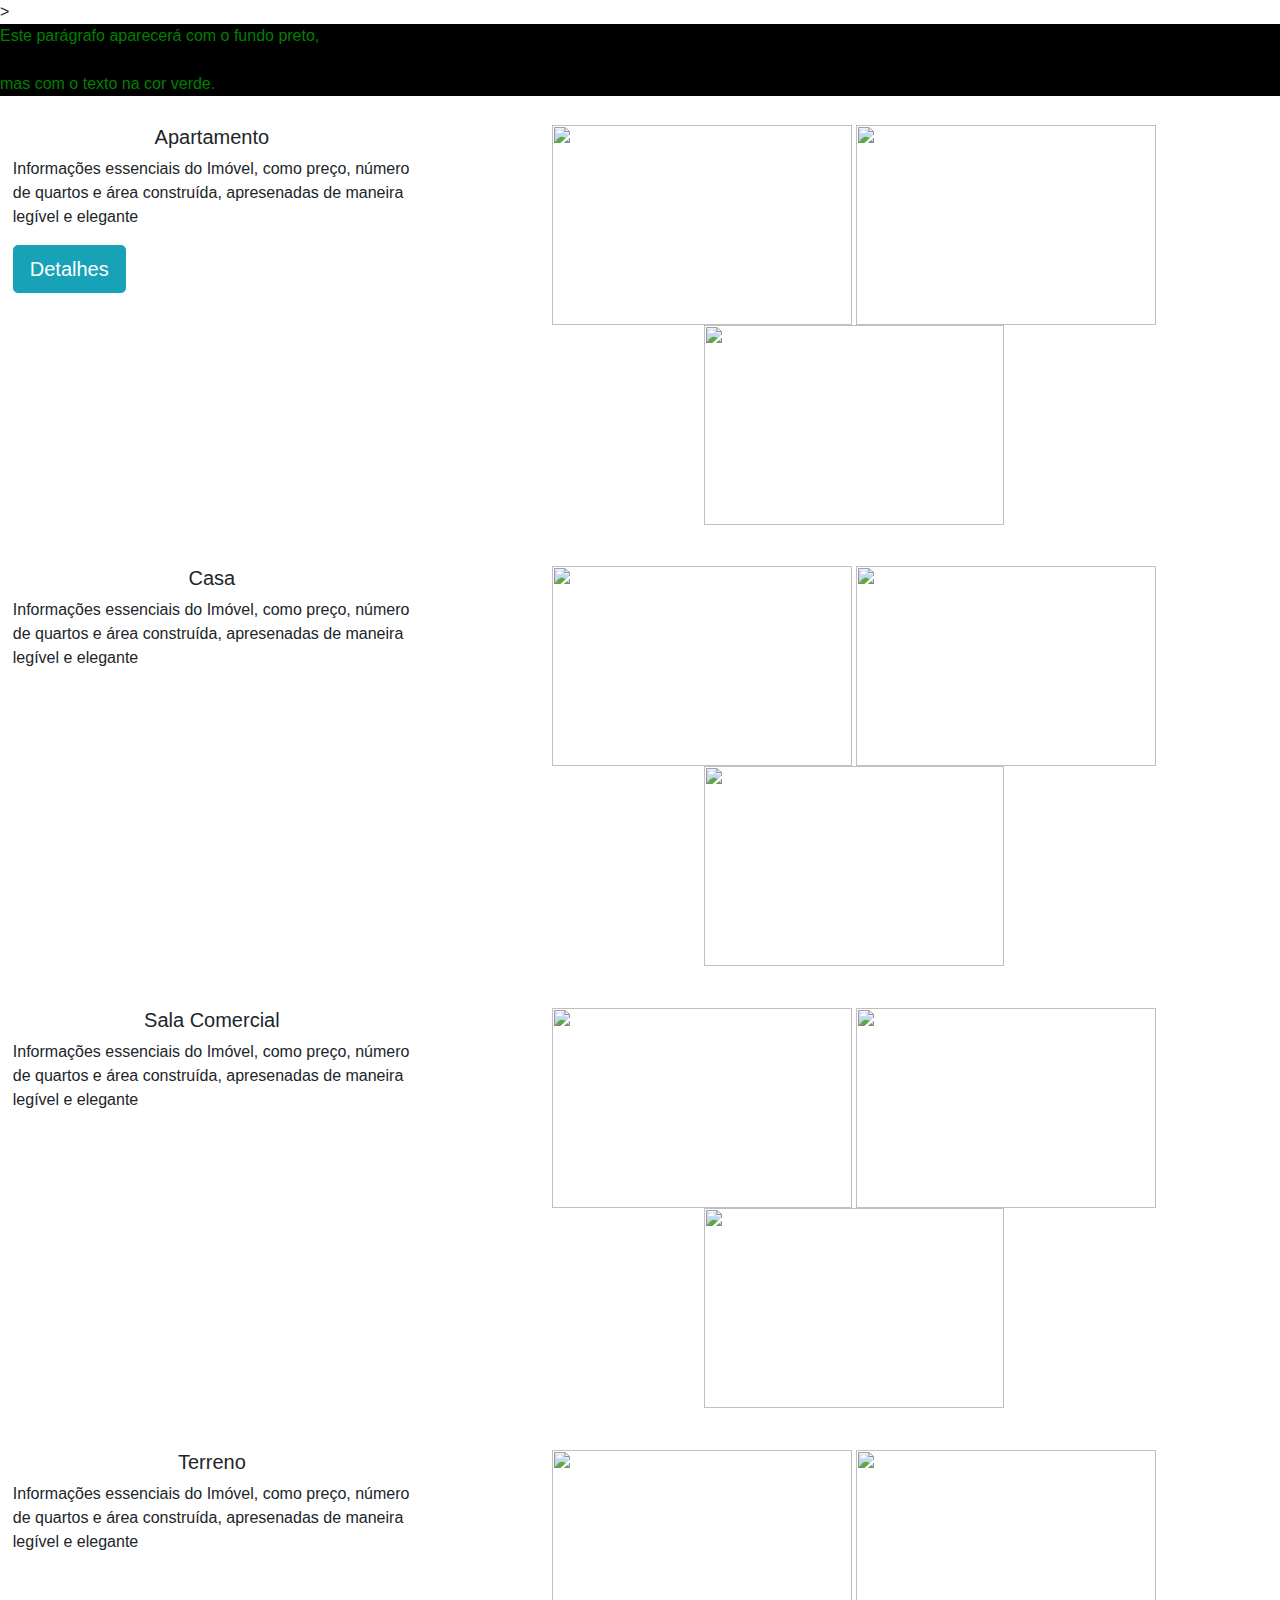
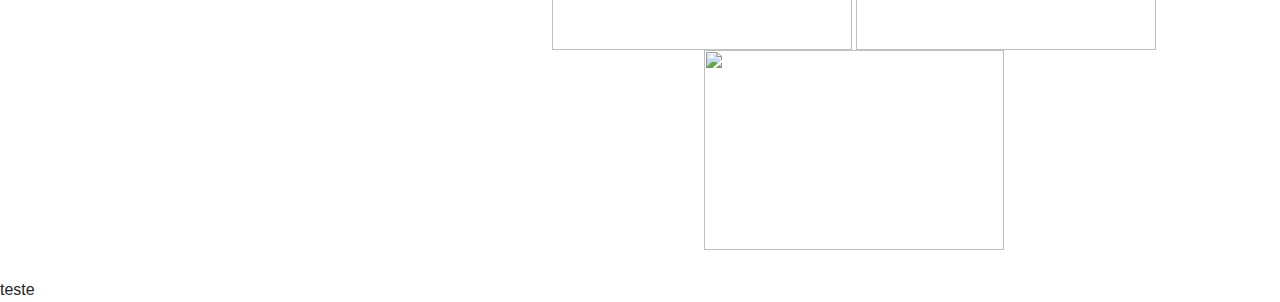
==== Trab_PPI.html @ 6a405111 "Update Trab_PPI.html" ====
<!DOCTYPE html>
<html lang="pt-br">
 	<head>
 		<title>MHM Imóveis</title>
 		<meta charset="utf-8">
 		<meta name="viewport" content="width=device-width, initial-scale=1">
 		<link rel="stylesheet" type="text/css" href="CSS/estilos.css">>
 		<link rel="stylesheet" href="https://maxcdn.bootstrapcdn.com/bootstrap/4.1.3/css/bootstrap.min.css">
 		<script src="https://ajax.googleapis.com/ajax/libs/jquery/3.3.1/jquery.min.js"></script>
 		<script src="https://cdnjs.cloudflare.com/ajax/libs/popper.js/1.14.3/umd/popper.min.js"></script>
 		<script src="https://maxcdn.bootstrapcdn.com/bootstrap/4.1.3/js/bootstrap.min.js"></script>
	</head>

 	<header>
		 		
 		<p style="background-color:black; color:green">
			Este parágrafo aparecerá com o fundo preto, <br><br>
			mas com o texto na cor verde.
		</p>


 	</header>

 	<div style="padding: 1%" class="row descricao">
 	<div class="col-sm-4">
 		<h5 style="text-align: center;">Apartamento</h5>
 		<p> Informações essenciais do Imóvel, como preço, número de quartos e área construída, apresenadas de maneira legível e elegante </p>

 		<button " type="button" class="btn btn-info btn-lg" data-toggle="modal" datatarget="#myModal">Detalhes</button>

 		<div class="modal fade" id="myModal" role="dialog">
 			<div class="modal-dialog">

 				<div class="modal-content">
 				
 					<!-- Cabeçalho da janela modal -->
 					<div class="modal-header">
 						<h4 class="modal-title">Modal Header</h4>
						<button type="button" class="close" data-dismiss="modal">&times;</button>
 					</div>
 					
 					<!-- Corpo da janela modal -->
 					<div class="modal-body">
 						<p>Some text in the modal"</p>
 					</div>
 					
 					<!-- Rodapé da janela modal -->
 					<div class="modal-footer">
 						<button type="button" class="btn btn-default" data-dismiss="modal">Close</button>
 					</div>
 				</div>
 			</div>
		</div>


	</div>
	
	<div class="col-sm-8">
 		<p align="center">  <img class="fotos" src="imagens/apart.jpg" width="300" height="200"> <img class="fotos" src="imagens/apart2.jpg" width="300px" height="200px"> <img class="fotos" src="imagens/apart3.jpg" width="300" height="200"> </p>
	</div>

	</div>

	<div style="padding: 1%" class="row descricao">
 	<div class="col-sm-4">
 		<h5 style="text-align: center;">Casa</h5>
 		<p> Informações essenciais do Imóvel, como preço, número de quartos e área construída, apresenadas de maneira legível e elegante </p>
	</div>

	
	<div class="col-sm-8">
 		<p align="center">  <img class="fotos" src="imagens/casa.jpg" width="300" height="200"> <img class="fotos" src="imagens/casa2.jpg" width="300" height="200"> <img class="fotos" src="imagens/casa3.jpg" width="300" height="200"></p>
	</div>

	</div>

	<div style="padding: 1%" class="row descricao">
 	<div class="col-sm-4">
 		<h5 style="text-align: center;">Sala Comercial</h5>
 		<p> Informações essenciais do Imóvel, como preço, número de quartos e área construída, apresenadas de maneira legível e elegante </p>
	</div>
	
	
	<div class="col-sm-8">
 		<p align="center">  <img class="fotos" src="imagens/sala.jpg" width="300" height="200">  <img class="fotos" src="imagens/sala3.jpg" width="300" height="200">
			<img class="fotos" src="imagens/sala2.jpg" width="300" height="200"></p>
	</div>

	</div>

	<div style="padding: 1%" class="row descricao">
 	<div class="col-sm-4">
 		<h5 style="text-align: center;">Terreno</h5>
 		<p> Informações essenciais do Imóvel, como preço, número de quartos e área construída, apresenadas de maneira legível e elegante </p>
	</div>
	
	
	<div class="col-sm-8">
 		<p align="center">  <img class="fotos" src="imagens/terreno.jpg" width="300" height="200">  <img class="fotos" src="imagens/terreno2.jpg" width="300" height="200">
			<img class="fotos" src="imagens/terreno3.jpg" width="300" height="200"></p>
	</div>

	</div>


 </html>
teste
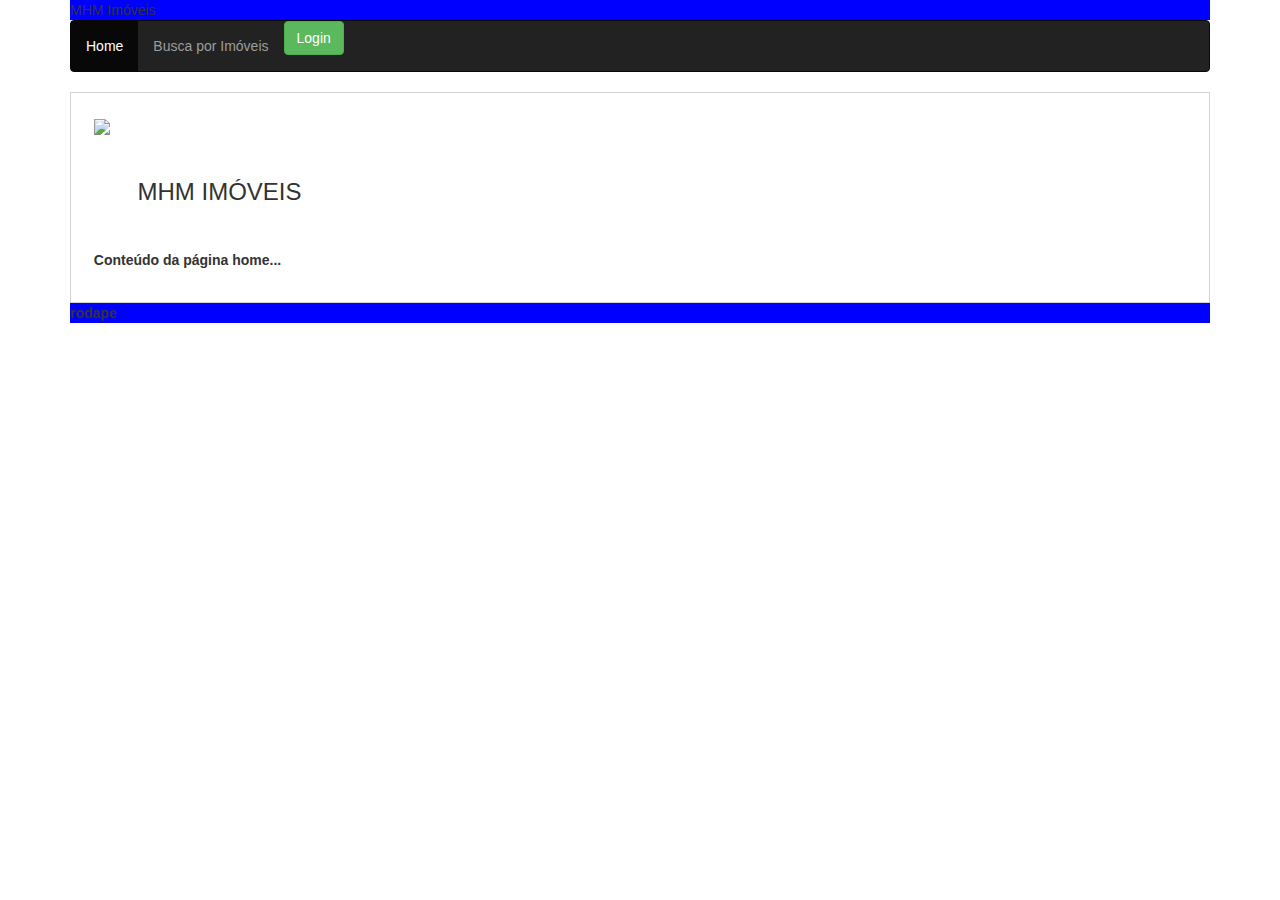
==== commit e02e624b: "Update Trab_PPI.html" ====
--- a/Trab_PPI.html
+++ b/Trab_PPI.html
@@ -1,76 +1,158 @@
 <!DOCTYPE html>
 <html lang="pt-br">
- 	<head>
+	<head>
  		<title>MHM Imóveis</title>
- 		<meta charset="utf-8">
- 		<meta name="viewport" content="width=device-width, initial-scale=1">
- 		<link rel="stylesheet" type="text/css" href="CSS/estilos.css">>
- 		<link rel="stylesheet" href="https://maxcdn.bootstrapcdn.com/bootstrap/4.1.3/css/bootstrap.min.css">
- 		<script src="https://ajax.googleapis.com/ajax/libs/jquery/3.3.1/jquery.min.js"></script>
- 		<script src="https://cdnjs.cloudflare.com/ajax/libs/popper.js/1.14.3/umd/popper.min.js"></script>
- 		<script src="https://maxcdn.bootstrapcdn.com/bootstrap/4.1.3/js/bootstrap.min.js"></script>
+ 		<meta charset="UTF-8">
+	    <meta name="viewport" content="width=device-width, initial-scale=1">
+	    <link rel="stylesheet" type="text/css" href="CSS/estilos.css">
+	    <link rel="stylesheet" href="https://maxcdn.bootstrapcdn.com/bootstrap/3.3.7/css/bootstrap.min.css">
+	    <script src="https://ajax.googleapis.com/ajax/libs/jquery/3.3.1/jquery.min.js"></script>
+	    <script src="https://cdnjs.cloudflare.com/ajax/libs/popper.js/1.14.3/umd/popper.min.js"></script>
+	    <script src="https://maxcdn.bootstrapcdn.com/bootstrap/3.3.7/js/bootstrap.min.js"></script>
 	</head>
 
- 	<header>
-		 		
- 		<p style="background-color:black; color:green">
-			Este parágrafo aparecerá com o fundo preto, <br><br>
-			mas com o texto na cor verde.
-		</p>
-
-
- 	</header>
-
- 	<div style="padding: 1%" class="row descricao">
- 	<div class="col-sm-4">
- 		<h5 style="text-align: center;">Apartamento</h5>
- 		<p> Informações essenciais do Imóvel, como preço, número de quartos e área construída, apresenadas de maneira legível e elegante </p>
-
- 		<button " type="button" class="btn btn-info btn-lg" data-toggle="modal" datatarget="#myModal">Detalhes</button>
-
- 		<div class="modal fade" id="myModal" role="dialog">
- 			<div class="modal-dialog">
-
- 				<div class="modal-content">
- 				
- 					<!-- Cabeçalho da janela modal -->
- 					<div class="modal-header">
- 						<h4 class="modal-title">Modal Header</h4>
-						<button type="button" class="close" data-dismiss="modal">&times;</button>
- 					</div>
- 					
- 					<!-- Corpo da janela modal -->
- 					<div class="modal-body">
- 						<p>Some text in the modal"</p>
- 					</div>
- 					
- 					<!-- Rodapé da janela modal -->
- 					<div class="modal-footer">
- 						<button type="button" class="btn btn-default" data-dismiss="modal">Close</button>
- 					</div>
- 				</div>
- 			</div>
-		</div>
-
-
-	</div>
-	
-	<div class="col-sm-8">
- 		<p align="center">  <img class="fotos" src="imagens/apart.jpg" width="300" height="200"> <img class="fotos" src="imagens/apart2.jpg" width="300px" height="200px"> <img class="fotos" src="imagens/apart3.jpg" width="300" height="200"> </p>
-	</div>
-
-	</div>
+	<script type="text/javascript">
+		$(function () {
+		  $("#Home").fadeIn(200);
+		});
+
+		function mostraAba(idPagina, link)
+		{
+		  $(".aba").hide();      
+		  $("ul.navbar-nav, li").removeClass("active");          
+
+		  $("#" + idPagina).fadeIn(500);     
+		  if (link != null)
+		    link.parentNode.className += " active";
+		}
+	</script>
+
+	<body class="corpo container">
+		<header>MHM Imóveis</header>
+		<nav class="navbar navbar-inverse menu">
+
+			<ul class="nav navbar-nav">
+				<li class="active"><a class="navLink" href="#" onclick="mostraAba('Home', this);">Home</a></li>
+				<li><a class="navLink" href="#" onclick="mostraAba('Busca', this);">Busca por Imóveis</a></li>
+			</ul>
+			<ul class="login">
+			<!-- Modal -->
+			<button class="btn btn-success"  data-toggle="modal" data-target="#modalLogin">Login</button>	
+			<div class="modal fade" id="modalLogin" role="dialog">
+	  			<div class="modal-dialog modal-xl" role="document">
+	    			<div class="modal-content">
+	      				<div class="modal-header">
+	       					<h3 class="modal-title centralizar"><b>LOGIN<b></h3>
+	        				<button type="button" class="close btn-danger" data-dismiss="modal" aria-label="Fechar">
+	          					<span aria-hidden="true">&times;</span>
+	        				</button>
+	     				</div>
+		      			<div class="modal-body form-group  centralizar">
+		      				<label for="user">Usuário: </label>
+		      				<input class="form-control" type="text" name="user">
+		      				<br>
+		      				<label for="senha">Senha: </label>
+							<input class="form-control" type="password" name="senha">		      				
+		      			</div>
+		     	 		<div class="modal-footer centralizar">
+		     	 			<input type="submit" class="btn btn-success" value="Entrar">
+		        			<button type="button" class="btn btn-danger" data-dismiss="modal">Cancelar</button>
+		     			</div>
+	   				</div>
+	  			</div>
+			</div>
+			</ul>
+
+		</nav>
+
+		<div class="aba" id="Home">
+			<img class="logo" src="logo.jpg">
+			<h3 style="margin: 4%;">MHM IMÓVEIS</h3>
+			<p>Conteúdo da página home...</p>
+		</div>
+
+		<div class="aba" id="Busca">
+			<h3>FILTOS DE PESQUISA</h3>
+
+			<br>
+			<h3>RESULTADOS DA PESQUISA:</h3>
+			<div style="padding: 1%" class="row descricao">
+			 	<div class="col-sm-4">
+			 		<h5 style="text-align: center;">Apartamento</h5>
+			 		<p> Informações essenciais do Imóvel, como preço, número de quartos e área construída, apresenadas de maneira legível e elegante </p>
+
+			 		<button type="button" class="btn btn-primary" data-toggle="modal" data-target=".modalExemplo-xl">Detalhes
+					</button>
+
+					<!-- Modal -->
+					<div class="modal fade modalExemplo-xl" tabindex="-1" role="dialog" aria-labelledby="exampleModalLabel" aria-hidden="true">
+			  			<div class="modal-dialog modal-xl" role="document">
+			    			<div class="modal-content">
+			      				<div class="modal-header centralizar">
+			       					<h5 class="modal-title" id="exampleModalLabel">Detalhes do Imóvel</h5>
+			        				<button type="button" class="close" data-dismiss="modal" aria-label="Fechar">
+			          					<span aria-hidden="true">&times;</span>
+			        				</button>
+			     				</div>
+				      			<div class="modal-body">
+				       			 aaaaaaaaaa aaaaaaaaaaa aaaaaaaa aaaaaaaaa aaaaaaaa aaaaaaa aaaaaaaaa aaaaaaaa aaaaaaaa aaaaaaaa aaaaaaaaa aaaaaaaa aaaaaaaa aaaaaaaaa aaaaaaa aaaaaaa
+				      			</div>
+				      			<ul class="navbar-button">
+				     	 		<div class="modal-footer">
+				        			<button type="button" class="btn btn-secondary" data-dismiss="modal">Fechar</button>	
+				     			</div>
+				     			</ul>
+			   				</div>
+			  			</div>
+					</div>
+				</div>
+		
+				<div class="col-sm-8">
+			 		<p align="center">  
+			 			<img class="fotos" src="imagens/apart.jpg">
+			 			<img class="fotos" src="imagens/apart2.jpg">
+			 			<img class="fotos" src="imagens/apart3.jpg"> 
+			 		</p>
+				</div>
+			</div>
 
 	<div style="padding: 1%" class="row descricao">
- 	<div class="col-sm-4">
- 		<h5 style="text-align: center;">Casa</h5>
- 		<p> Informações essenciais do Imóvel, como preço, número de quartos e área construída, apresenadas de maneira legível e elegante </p>
-	</div>
-
-	
-	<div class="col-sm-8">
- 		<p align="center">  <img class="fotos" src="imagens/casa.jpg" width="300" height="200"> <img class="fotos" src="imagens/casa2.jpg" width="300" height="200"> <img class="fotos" src="imagens/casa3.jpg" width="300" height="200"></p>
-	</div>
+	 	<div class="col-sm-4">
+	 		<h5 style="text-align: center;">Casa</h5>
+	 		<p> Informações essenciais do Imóvel, como preço, número de quartos e área construída, apresenadas de maneira legível e elegante </p>
+
+
+	 		<button type="button" class="btn btn-primary" data-toggle="modal" data-target="#modalExemplo">Detalhes
+			</button>
+
+			<!-- Modal -->
+			<div class="modal fade" id="modalExemplo" tabindex="-1" role="dialog" aria-labelledby="exampleModalLabel" aria-hidden="true">
+	  			<div class="modal-dialog" role="document">
+	    			<div class="modal-content">
+	      				<div class="modal-header">
+	       					<h5 class="modal-title" id="exampleModalLabel">Detalhes do Imóvel</h5>
+	        				<button type="button" class="close" data-dismiss="modal" aria-label="Fechar">
+	          					<span aria-hidden="true">&times;</span>
+	        				</button>
+	     				</div>
+	      			<div class="modal-body">
+	       			 ...
+	      			</div>
+	     	 		<div class="modal-footer">
+	        			<button type="button" class="btn btn-secondary" data-dismiss="modal">Fechar</button>
+	        			
+	     			</div>
+	   				</div>
+	  			</div>
+			</div>
+		</div>
+		<div class="col-sm-8">
+	 		<p align="center">
+	 			<img class="fotos" src="imagens/casa.jpg">
+	 			<img class="fotos" src="imagens/casa2.jpg">
+	 			<img class="fotos" src="imagens/casa3.jpg">
+	 		</p>
+		</div>
 
 	</div>
 
@@ -78,12 +160,41 @@
  	<div class="col-sm-4">
  		<h5 style="text-align: center;">Sala Comercial</h5>
  		<p> Informações essenciais do Imóvel, como preço, número de quartos e área construída, apresenadas de maneira legível e elegante </p>
-	</div>
-	
+
+ 		<button type="button" class="btn btn-primary" data-toggle="modal" data-target="#modalExemplo">Detalhes
+		</button>
+
+		<!-- Modal -->
+		<div class="modal fade" id="modalExemplo" tabindex="-1" role="dialog" aria-labelledby="exampleModalLabel" aria-hidden="true">
+  			<div class="modal-dialog" role="document">
+    			<div class="modal-content">
+      				<div class="modal-header">
+       					<h5 class="modal-title" id="exampleModalLabel">Detalhes do Imóvel</h5>
+        				<button type="button" class="close" data-dismiss="modal" aria-label="Fechar">
+          					<span aria-hidden="true">&times;</span>
+        				</button>
+     				</div>
+      			<div class="modal-body">
+       			 ...
+      			</div>
+     	 		<div class="modal-footer">
+        			<button type="button" class="btn btn-secondary" data-dismiss="modal">Fechar</button>
+        			
+     			</div>
+   				</div>
+  			</div>
+		</div>
+
+
+
+	</div>
 	
 	<div class="col-sm-8">
- 		<p align="center">  <img class="fotos" src="imagens/sala.jpg" width="300" height="200">  <img class="fotos" src="imagens/sala3.jpg" width="300" height="200">
-			<img class="fotos" src="imagens/sala2.jpg" width="300" height="200"></p>
+ 		<p align="center">  
+ 			<img class="fotos" src="imagens/sala.jpg">  
+ 			<img class="fotos" src="imagens/sala3.jpg">
+			<img class="fotos" src="imagens/sala2.jpg">
+		</p>
 	</div>
 
 	</div>
@@ -92,16 +203,46 @@
  	<div class="col-sm-4">
  		<h5 style="text-align: center;">Terreno</h5>
  		<p> Informações essenciais do Imóvel, como preço, número de quartos e área construída, apresenadas de maneira legível e elegante </p>
+
+ 		<button type="button" class="btn btn-primary" data-toggle="modal" data-target="#modalExemplo">Detalhes
+		</button>
+
+		<!-- Modal -->
+		<div class="modal fade" id="modalExemplo" tabindex="-1" role="dialog" aria-labelledby="exampleModalLabel" aria-hidden="true">
+  			<div class="modal-dialog" role="document">
+    			<div class="modal-content">
+      				<div class="modal-header">
+       					<h5 class="modal-title" id="exampleModalLabel">Detalhes do Imóvel</h5>
+        				<button type="button" class="close" data-dismiss="modal" aria-label="Fechar">
+          					<span aria-hidden="true">&times;</span>
+        				</button>
+     				</div>
+      			<div class="modal-body">
+       			 ...
+      			</div>
+     	 		<div class="modal-footer">
+        			<button type="button" class="btn btn-secondary" data-dismiss="modal">Fechar</button>
+        			
+     			</div>
+   				</div>
+  			</div>
+		</div>
+
 	</div>
 	
 	
-	<div class="col-sm-8">
- 		<p align="center">  <img class="fotos" src="imagens/terreno.jpg" width="300" height="200">  <img class="fotos" src="imagens/terreno2.jpg" width="300" height="200">
-			<img class="fotos" src="imagens/terreno3.jpg" width="300" height="200"></p>
-	</div>
-
-	</div>
-
-
- </html>
-teste
+		<div class="col-sm-8">
+	 		<p align="center">  
+	 			<img class="fotos" src="imagens/terreno.jpg">
+	 			<img class="fotos" src="imagens/terreno2.jpg">
+				<img class="fotos" src="imagens/terreno3.jpg">
+			</p>
+		</div>
+
+	</div>
+
+		</div>
+
+		<footer>rodape</footer>	
+	</body>
+</html>
--- a/CSS/estilos.css
+++ b/CSS/estilos.css
@@ -0,0 +1,29 @@
+header{
+	background-color: blue;
+}
+
+header{
+	background-color: blue;
+}
+
+footer{
+	background-color: blue;
+}
+
+.corpo{
+}
+
+.aba {
+	padding: 2%;
+	display: none;
+	border: 0.5px solid lightgray;
+}
+
+.fotos{
+	margin: 0 2%;
+}
+
+.descricao{
+	margin: 2% 0;
+	border: 2px solid black;
+}
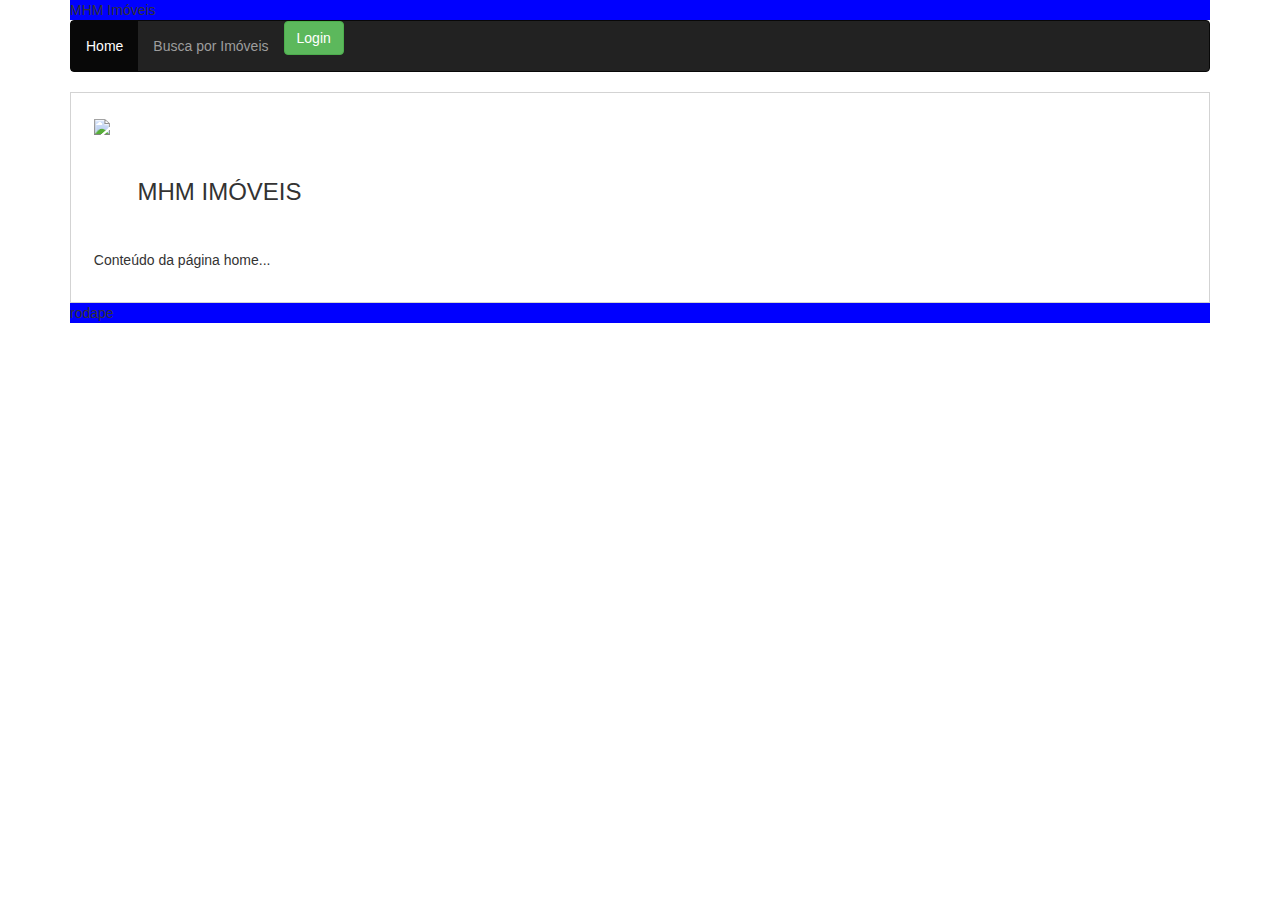
==== commit 646cf28f: "Update Trab_PPI.html" ====
--- a/Trab_PPI.html
+++ b/Trab_PPI.html
@@ -1,31 +1,16 @@
 <!DOCTYPE html>
 <html lang="pt-br">
 	<head>
- 		<title>MHM Imóveis</title>
- 		<meta charset="UTF-8">
-	    <meta name="viewport" content="width=device-width, initial-scale=1">
-	    <link rel="stylesheet" type="text/css" href="CSS/estilos.css">
-	    <link rel="stylesheet" href="https://maxcdn.bootstrapcdn.com/bootstrap/3.3.7/css/bootstrap.min.css">
-	    <script src="https://ajax.googleapis.com/ajax/libs/jquery/3.3.1/jquery.min.js"></script>
-	    <script src="https://cdnjs.cloudflare.com/ajax/libs/popper.js/1.14.3/umd/popper.min.js"></script>
-	    <script src="https://maxcdn.bootstrapcdn.com/bootstrap/3.3.7/js/bootstrap.min.js"></script>
+		<title>MHM Imóveis</title>
+		<meta charset="UTF-8">
+		<meta name="viewport" content="width=device-width, initial-scale=1">
+		<link rel="stylesheet" type="text/css" href="CSS/estilos.css">
+		<link rel="stylesheet" href="https://maxcdn.bootstrapcdn.com/bootstrap/3.3.7/css/bootstrap.min.css">
+		<script src="https://ajax.googleapis.com/ajax/libs/jquery/3.3.1/jquery.min.js"></script>
+		<script src="https://cdnjs.cloudflare.com/ajax/libs/popper.js/1.14.3/umd/popper.min.js"></script>
+		<script src="https://maxcdn.bootstrapcdn.com/bootstrap/3.3.7/js/bootstrap.min.js"></script>
+		<script src="JS/script.js"></script>
 	</head>
-
-	<script type="text/javascript">
-		$(function () {
-		  $("#Home").fadeIn(200);
-		});
-
-		function mostraAba(idPagina, link)
-		{
-		  $(".aba").hide();      
-		  $("ul.navbar-nav, li").removeClass("active");          
-
-		  $("#" + idPagina).fadeIn(500);     
-		  if (link != null)
-		    link.parentNode.className += " active";
-		}
-	</script>
 
 	<body class="corpo container">
 		<header>MHM Imóveis</header>
@@ -42,7 +27,7 @@
 	  			<div class="modal-dialog modal-xl" role="document">
 	    			<div class="modal-content">
 	      				<div class="modal-header">
-	       					<h3 class="modal-title centralizar"><b>LOGIN<b></h3>
+	       					<h4 class="modal-title centralizar">LOGIN</h4>
 	        				<button type="button" class="close btn-danger" data-dismiss="modal" aria-label="Fechar">
 	          					<span aria-hidden="true">&times;</span>
 	        				</button>
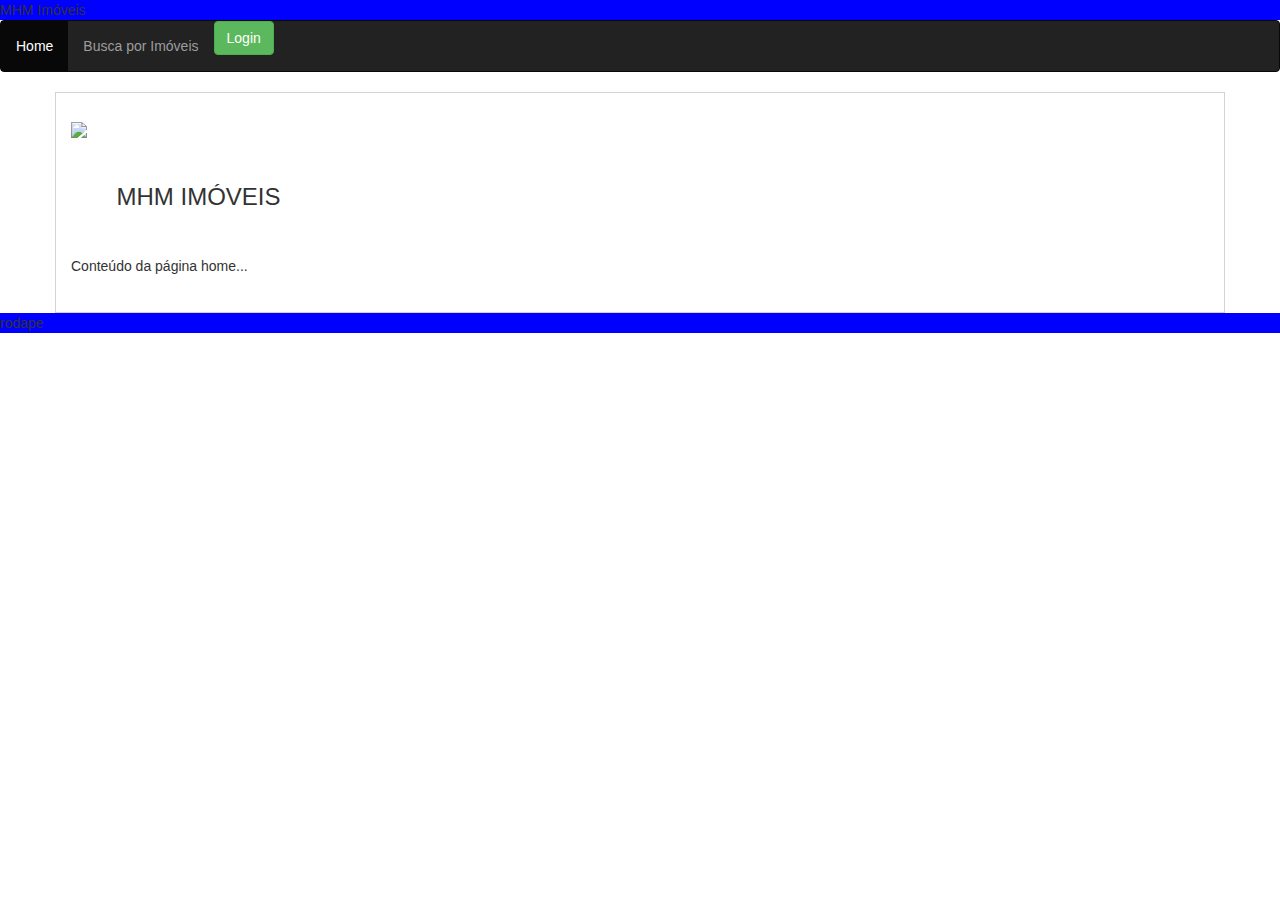
==== commit b9e902ff: "Update Trab_PPI.html" ====
--- a/Trab_PPI.html
+++ b/Trab_PPI.html
@@ -12,7 +12,7 @@
 		<script src="JS/script.js"></script>
 	</head>
 
-	<body class="corpo container">
+	<body class="corpo">
 		<header>MHM Imóveis</header>
 		<nav class="navbar navbar-inverse menu">
 
@@ -50,28 +50,28 @@
 
 		</nav>
 
-		<div class="aba" id="Home">
+		<div class="aba  container" id="Home">
 			<img class="logo" src="logo.jpg">
 			<h3 style="margin: 4%;">MHM IMÓVEIS</h3>
 			<p>Conteúdo da página home...</p>
 		</div>
 
-		<div class="aba" id="Busca">
+		<div class="aba  container" id="Busca">
 			<h3>FILTOS DE PESQUISA</h3>
 
 			<br>
 			<h3>RESULTADOS DA PESQUISA:</h3>
 			<div style="padding: 1%" class="row descricao">
 			 	<div class="col-sm-4">
-			 		<h5 style="text-align: center;">Apartamento</h5>
-			 		<p> Informações essenciais do Imóvel, como preço, número de quartos e área construída, apresenadas de maneira legível e elegante </p>
-
-			 		<button type="button" class="btn btn-primary" data-toggle="modal" data-target=".modalExemplo-xl">Detalhes
+			 		<h4 class="centralizar" >Apartamento</h4>
+			 		<p>  Informações essenciais do Imóvel, como preço, número de quartos e área construída, apresenadas de maneira legível e elegante </p>
+
+			 		<button type="button" class="btn btn-primary" data-toggle="modal" data-target="#modalApart-lg">Detalhes
 					</button>
 
 					<!-- Modal -->
-					<div class="modal fade modalExemplo-xl" tabindex="-1" role="dialog" aria-labelledby="exampleModalLabel" aria-hidden="true">
-			  			<div class="modal-dialog modal-xl" role="document">
+					<div class="modal fade" id="modalApart-lg" tabindex="-1" role="dialog" aria-labelledby="exampleModalLabel" aria-hidden="true">
+			  			<div class="modal-dialog modal-lg" role="document">>
 			    			<div class="modal-content">
 			      				<div class="modal-header centralizar">
 			       					<h5 class="modal-title" id="exampleModalLabel">Detalhes do Imóvel</h5>
@@ -80,7 +80,16 @@
 			        				</button>
 			     				</div>
 				      			<div class="modal-body">
-				       			 aaaaaaaaaa aaaaaaaaaaa aaaaaaaa aaaaaaaaa aaaaaaaa aaaaaaa aaaaaaaaa aaaaaaaa aaaaaaaa aaaaaaaa aaaaaaaaa aaaaaaaa aaaaaaaa aaaaaaaaa aaaaaaa aaaaaaa
+				       			 
+				       			 <p> Toda a descrição do imóvel</p>
+
+       			 					<p align="center">  
+       			 						<img class="fotosmodal" src="imagens/apart4.jpg"> 
+       			 						<img class="fotosmodal" src="imagens/apart5.jpg"> 
+       			 						<img class="fotosmodal" src="imagens/apart6.jpg"> 
+       			 						<img class="fotosmodal" src="imagens/apart7.jpg"> 
+       			 					</p>
+
 				      			</div>
 				      			<ul class="navbar-button">
 				     	 		<div class="modal-footer">
@@ -103,25 +112,191 @@
 
 	<div style="padding: 1%" class="row descricao">
 	 	<div class="col-sm-4">
-	 		<h5 style="text-align: center;">Casa</h5>
+	 		<h4 class="centralizar" >Casa</h4>
 	 		<p> Informações essenciais do Imóvel, como preço, número de quartos e área construída, apresenadas de maneira legível e elegante </p>
 
 
-	 		<button type="button" class="btn btn-primary" data-toggle="modal" data-target="#modalExemplo">Detalhes
+
+	 		
+	 		<button type="button" class="btn btn-primary botao-azul" data-toggle="modal" data-target="#modalApart-lg">Detalhes
+			 		</button>
+
+					<!-- Modal -->
+					<div class="modal fade" id="modalApart-lg" tabindex="-1" role="dialog" aria-labelledby="exampleModalLabel" aria-hidden="true">
+			  			<div class="modal-dialog modal-lg" role="document">>
+			    			<div class="modal-content">
+			      				<div class="modal-header centralizar">
+			       					<h4 class="modal-title" id="exampleModalLabel">Detalhes do Imóvel</h4>
+			        				<button type="button" class="close" data-dismiss="modal" aria-label="Fechar">
+			          					<span aria-hidden="true">&times;</span>
+			        				</button>
+			     				</div>
+				      			<div class="modal-body">
+				       			 
+				       			 <p> Toda a descrição do imóvel</p>
+
+       			 					<p align="center">  
+       			 						<img class="fotosmodal" src="imagens/apart4.jpg"> 
+       			 						<img class="fotosmodal" src="imagens/apart5.jpg"> 
+       			 						<img class="fotosmodal" src="imagens/apart6.jpg"> 
+       			 						<img class="fotosmodal" src="imagens/apart7.jpg"> 
+       			 					</p>
+
+				      			</div>
+				      			<ul class="navbar-button">
+				     	 		<div class="modal-footer">
+				        			<button type="button" class="btn btn-secondary" data-dismiss="modal">Fechar</button>	
+				     			</div>
+				     			</ul>
+			   				</div>
+			  			</div>
+					</div>
+
+
+					<button type="button" class="btn btn-primary botao-laranja" data-toggle="modal" data-target="#modalInteresse">Tenho interesse
+					</button>
+
+
+					<div class="modal fade" id="modalInteresse" tabindex="-1" role="dialog" aria-labelledby="exampleModalInteresse" aria-hidden="true">
+			  			<div class="modal-dialog" role="document">>
+			    			<div class="modal-content">
+			      				<div class="modal-header centralizar modal-laranja">
+			       					
+			        				<button type="button" class="close" data-dismiss="modal" aria-label="Fechar">
+			          					<span  aria-hidden="true">&times;</span>
+			        				</button>
+			        				<h4 class="modal-title" id="exampleModalInteresse">Fale Conosco</h4>
+
+			     				</div>
+				      			<div class="modal-body">
+
+				      				
+    									<div class="row">
+      										<div class="col-md-12"> 
+
+
+      											<form>
+          											<div class="form-group">
+            										<label for="recipient-name" class="col-form-label">Nome:</label>
+            										<input type="text" class="form-control" id="recipient-name">
+          											</div>
+          										</form>
+
+      										</div>
+      										
+    									</div>
+
+    									<div class="row">
+      										<div class="col-md-6"> 
+
+
+      											
+          											<div class="form-group">
+            										<label for="recipient-name" class="col-form-label">E-mail:</label>
+            										<input type="text" class="form-control" id="recipient-name">
+          											</div>
+          										
+
+      										</div>
+
+      										
+
+      										<div class="col-md-2"> 
+
+
+      											
+          											<div class="form-group">
+            										<label for="recipient-name" class="col-form-label">DDD:</label>
+            										<input type="text" class="form-control" id="recipient-name">
+          											</div>
+          										
+
+      										</div>
+
+      										
+      										<div class="col-md-4"> 
+
+
+      											
+          											<div class="form-group">
+            										<label for="recipient-name" class="col-form-label">Telefone:</label>
+            										<input type="text" class="form-control" id="recipient-name">
+          											</div>
+          										
+
+      										</div>
+      										
+      										
+      									
+    									</div>
+
+
+    								
+
+				      				<form>
+          								
+          								<div class="form-group">
+            								<label for="message-text" class="col-form-label">Descrição da proposta:</label>
+            								<textarea class="form-control" id="message-text"></textarea>
+          								</div>
+        							</form>
+
+				      			</div>
+
+				      			<div class="modal-footer">
+        							<button type="button" class="btn btn-secondary" data-dismiss="modal">Fechar</button>
+        							<button type="button" class="btn btn-primary botao-laranja">Enviar</button>
+      							</div>
+			   				</div>
+			  			</div>
+					</div>
+
+
+
+
+
+
+				</div>
+
+		
+				<div class="col-sm-8">
+			 		<p align="center">  
+			 			<img class="fotos" src="imagens/apart.jpg">
+			 			<img class="fotos" src="imagens/apart2.jpg">
+			 			<img class="fotos" src="imagens/apart3.jpg"> 
+			 		</p>
+				</div>
+			</div>
+
+	<div style="padding: 1%" class="row descricao">
+	 	<div class="col-sm-4">
+	 		<h4 class="centralizar" >Casa</h4>
+	 		<p> Informações essenciais do Imóvel, como preço, número de quartos e área construída, apresenadas de maneira legível e elegante </p>
+
+
+	 		<button type="button" class="btn btn-primary botao-azul" data-toggle="modal" data-target="#modalCasa-lg">Detalhes
 			</button>
 
 			<!-- Modal -->
-			<div class="modal fade" id="modalExemplo" tabindex="-1" role="dialog" aria-labelledby="exampleModalLabel" aria-hidden="true">
-	  			<div class="modal-dialog" role="document">
+			<div class="modal fade" id="modalCasa-lg" tabindex="-1" role="dialog" aria-labelledby="exampleModalLabel" aria-hidden="true">
+	  			<div class="modal-dialog modal-lg" role="document">
 	    			<div class="modal-content">
-	      				<div class="modal-header">
-	       					<h5 class="modal-title" id="exampleModalLabel">Detalhes do Imóvel</h5>
+	      				<div class="modal-header centralizar">
+	       					<h4 class="modal-title" id="exampleModalLabel">Detalhes do Imóvel</h4>
 	        				<button type="button" class="close" data-dismiss="modal" aria-label="Fechar">
 	          					<span aria-hidden="true">&times;</span>
 	        				</button>
 	     				</div>
 	      			<div class="modal-body">
-	       			 ...
+	       			 
+	      			<p> Toda a descrição do imóvel</p>
+
+       			 			<p align="center">  
+       			 				<img class="fotosmodal" src="imagens/casa4.jpg"> 
+       			 				<img class="fotosmodal" src="imagens/casa5.jpg"> 
+       			 				<img class="fotosmodal" src="imagens/casa6.jpg"> 
+       			 			</p>
+
 	      			</div>
 	     	 		<div class="modal-footer">
 	        			<button type="button" class="btn btn-secondary" data-dismiss="modal">Fechar</button>
@@ -130,6 +305,106 @@
 	   				</div>
 	  			</div>
 			</div>
+
+			<button type="button" class="btn btn-primary botao-laranja" data-toggle="modal" data-target="#modalInteresse">Tenho interesse
+					</button>
+
+
+					<div class="modal fade" id="modalInteresse" tabindex="-1" role="dialog" aria-labelledby="exampleModalInteresse" aria-hidden="true">
+			  			<div class="modal-dialog" role="document">>
+			    			<div class="modal-content">
+			      				<div class="modal-header centralizar modal-laranja">
+			       					
+			        				<button type="button" class="close" data-dismiss="modal" aria-label="Fechar">
+			          					<span  aria-hidden="true">&times;</span>
+			        				</button>
+			        				<h4 class="modal-title" id="exampleModalInteresse">Fale Conosco</h4>
+
+			     				</div>
+				      			<div class="modal-body">
+
+				      				
+    									<div class="row">
+      										<div class="col-md-12"> 
+
+
+      											<form>
+          											<div class="form-group">
+            										<label for="recipient-name" class="col-form-label">Nome:</label>
+            										<input type="text" class="form-control" id="recipient-name">
+          											</div>
+          										</form>
+
+      										</div>
+      										
+    									</div>
+
+    									<div class="row">
+      										<div class="col-md-6"> 
+
+
+      											
+          											<div class="form-group">
+            										<label for="recipient-name" class="col-form-label">E-mail:</label>
+            										<input type="text" class="form-control" id="recipient-name">
+          											</div>
+          										
+
+      										</div>
+
+      										
+
+      										<div class="col-md-2"> 
+
+
+      											
+          											<div class="form-group">
+            										<label for="recipient-name" class="col-form-label">DDD:</label>
+            										<input type="text" class="form-control" id="recipient-name">
+          											</div>
+          										
+
+      										</div>
+
+      										
+      										<div class="col-md-4"> 
+
+
+      											
+          											<div class="form-group">
+            										<label for="recipient-name" class="col-form-label">Telefone:</label>
+            										<input type="text" class="form-control" id="recipient-name">
+          											</div>
+          										
+
+      										</div>
+      										
+      										
+      									
+    									</div>
+
+
+    								
+
+				      				<form>
+          								
+          								<div class="form-group">
+            								<label for="message-text" class="col-form-label">Descrição da proposta:</label>
+            								<textarea class="form-control" id="message-text"></textarea>
+          								</div>
+        							</form>
+
+				      			</div>
+
+				      			<div class="modal-footer">
+        							<button type="button" class="btn btn-secondary" data-dismiss="modal">Fechar</button>
+        							<button type="button" class="btn btn-primary botao-laranja">Enviar</button>
+      							</div>
+			   				</div>
+			  			</div>
+					</div>
+
+
 		</div>
 		<div class="col-sm-8">
 	 		<p align="center">
@@ -139,28 +414,40 @@
 	 		</p>
 		</div>
 
+
+
+
+
 	</div>
 
 	<div style="padding: 1%" class="row descricao">
  	<div class="col-sm-4">
- 		<h5 style="text-align: center;">Sala Comercial</h5>
+ 		<h4 class="centralizar">Sala Comercial</h4>
  		<p> Informações essenciais do Imóvel, como preço, número de quartos e área construída, apresenadas de maneira legível e elegante </p>
 
- 		<button type="button" class="btn btn-primary" data-toggle="modal" data-target="#modalExemplo">Detalhes
+ 		<button type="button" class="btn btn-primary botao-azul" data-toggle="modal" data-target="#modalSala-lg">Detalhes
 		</button>
 
 		<!-- Modal -->
-		<div class="modal fade" id="modalExemplo" tabindex="-1" role="dialog" aria-labelledby="exampleModalLabel" aria-hidden="true">
-  			<div class="modal-dialog" role="document">
+		<div class="modal fade" id="modalSala-lg" tabindex="-1" role="dialog" aria-labelledby="exampleModalLabel" aria-hidden="true">
+  			<div class="modal-dialog modal-lg" role="document">
     			<div class="modal-content">
-      				<div class="modal-header">
-       					<h5 class="modal-title" id="exampleModalLabel">Detalhes do Imóvel</h5>
+      				<div class="modal-header centralizar">
+       					<h4 class="modal-title" id="exampleModalLabel">Detalhes do Imóvel</h4>
         				<button type="button" class="close" data-dismiss="modal" aria-label="Fechar">
           					<span aria-hidden="true">&times;</span>
         				</button>
      				</div>
       			<div class="modal-body">
-       			 ...
+       			 
+					<p> Toda a descrição do imóvel</p>
+
+      				<p align="center">  
+       			 				<img class="fotosmodal" src="imagens/sala4.jpg"> 
+       			 				<img class="fotosmodal" src="imagens/sala5.jpg"> 
+       			 				<img class="fotosmodal" src="imagens/sala6.jpg"> 
+       			 	</p>
+
       			</div>
      	 		<div class="modal-footer">
         			<button type="button" class="btn btn-secondary" data-dismiss="modal">Fechar</button>
@@ -169,6 +456,104 @@
    				</div>
   			</div>
 		</div>
+
+		<button type="button" class="btn btn-primary botao-laranja" data-toggle="modal" data-target="#modalInteresse">Tenho interesse
+					</button>
+
+
+					<div class="modal fade" id="modalInteresse" tabindex="-1" role="dialog" aria-labelledby="exampleModalInteresse" aria-hidden="true">
+			  			<div class="modal-dialog" role="document">>
+			    			<div class="modal-content">
+			      				<div class="modal-header centralizar modal-laranja">
+			       					
+			        				<button type="button" class="close" data-dismiss="modal" aria-label="Fechar">
+			          					<span  aria-hidden="true">&times;</span>
+			        				</button>
+			        				<h4 class="modal-title" id="exampleModalInteresse">Fale Conosco</h4>
+
+			     				</div>
+				      			<div class="modal-body">
+
+				      				
+    									<div class="row">
+      										<div class="col-md-12"> 
+
+
+      											<form>
+          											<div class="form-group">
+            										<label for="recipient-name" class="col-form-label">Nome:</label>
+            										<input type="text" class="form-control" id="recipient-name">
+          											</div>
+          										</form>
+
+      										</div>
+      										
+    									</div>
+
+    									<div class="row">
+      										<div class="col-md-6"> 
+
+
+      											
+          											<div class="form-group">
+            										<label for="recipient-name" class="col-form-label">E-mail:</label>
+            										<input type="text" class="form-control" id="recipient-name">
+          											</div>
+          										
+
+      										</div>
+
+      										
+
+      										<div class="col-md-2"> 
+
+
+      											
+          											<div class="form-group">
+            										<label for="recipient-name" class="col-form-label">DDD:</label>
+            										<input type="text" class="form-control" id="recipient-name">
+          											</div>
+          										
+
+      										</div>
+
+      										
+      										<div class="col-md-4"> 
+
+
+      											
+          											<div class="form-group">
+            										<label for="recipient-name" class="col-form-label">Telefone:</label>
+            										<input type="text" class="form-control" id="recipient-name">
+          											</div>
+          										
+
+      										</div>
+      										
+      										
+      									
+    									</div>
+
+
+    								
+
+				      				<form>
+          								
+          								<div class="form-group">
+            								<label for="message-text" class="col-form-label">Descrição da proposta:</label>
+            								<textarea class="form-control" id="message-text"></textarea>
+          								</div>
+        							</form>
+
+				      			</div>
+
+				      			<div class="modal-footer">
+        							<button type="button" class="btn btn-secondary" data-dismiss="modal">Fechar</button>
+        							<button " type="button" class="btn btn-primary botao-laranja">Enviar</button>
+      							</div>
+			   				</div>
+			  			</div>
+					</div>
 
 
 
@@ -186,24 +571,30 @@
 
 	<div style="padding: 1%" class="row descricao">
  	<div class="col-sm-4">
- 		<h5 style="text-align: center;">Terreno</h5>
+ 		<h4 class="centralizar">Terreno</h4>
  		<p> Informações essenciais do Imóvel, como preço, número de quartos e área construída, apresenadas de maneira legível e elegante </p>
 
- 		<button type="button" class="btn btn-primary" data-toggle="modal" data-target="#modalExemplo">Detalhes
+ 		<button type="button" class="btn btn-primary botao-azul" data-toggle="modal" data-target="#modalTerreno-lg">Detalhes
 		</button>
 
 		<!-- Modal -->
-		<div class="modal fade" id="modalExemplo" tabindex="-1" role="dialog" aria-labelledby="exampleModalLabel" aria-hidden="true">
-  			<div class="modal-dialog" role="document">
+		<div class="modal fade" id="modalTerreno-lg" tabindex="-1" role="dialog" aria-labelledby="exampleModalLabel" aria-hidden="true">
+  			<div class="modal-dialog modal-lg" role="document">
     			<div class="modal-content">
-      				<div class="modal-header">
-       					<h5 class="modal-title" id="exampleModalLabel">Detalhes do Imóvel</h5>
+      				<div class="modal-header centralizar">
+       					<h4 class="modal-title" id="exampleModalLabel">Detalhes do Imóvel</h4>
         				<button type="button" class="close" data-dismiss="modal" aria-label="Fechar">
           					<span aria-hidden="true">&times;</span>
         				</button>
      				</div>
       			<div class="modal-body">
-       			 ...
+       			 
+      				<p> Toda a descrição do imóvel</p>
+
+      				<p align="center">  
+ 						<img class="fotos" src="imagens/terreno4.jpg">
+					</p>
+
       			</div>
      	 		<div class="modal-footer">
         			<button type="button" class="btn btn-secondary" data-dismiss="modal">Fechar</button>
@@ -212,6 +603,105 @@
    				</div>
   			</div>
 		</div>
+
+		<button type="button" class="btn btn-primary botao-laranja" data-toggle="modal" data-target="#modalInteresse">Tenho interesse
+					</button>
+
+
+					<div class="modal fade" id="modalInteresse" tabindex="-1" role="dialog" aria-labelledby="exampleModalInteresse" aria-hidden="true">
+			  			<div class="modal-dialog" role="document">>
+			    			<div class="modal-content">
+			      				<div  class="modal-header centralizar modal-laranja">
+			       					
+			        				<button type="button" class="close" data-dismiss="modal" aria-label="Fechar">
+			          					<span  aria-hidden="true">&times;</span>
+			        				</button>
+			        				<h4 class="modal-title" id="exampleModalInteresse">Fale Conosco</h4>
+
+			     				</div>
+				      			<div class="modal-body">
+
+				      				
+    									<div class="row">
+      										<div class="col-md-12"> 
+
+
+      											<form>
+          											<div class="form-group">
+            										<label for="recipient-name" class="col-form-label">Nome:</label>
+            										<input type="text" class="form-control" id="recipient-name">
+          											</div>
+          										</form>
+
+      										</div>
+      										
+    									</div>
+
+    									<div class="row">
+      										<div class="col-md-6"> 
+
+
+      											
+          											<div class="form-group">
+            										<label for="recipient-name" class="col-form-label">E-mail:</label>
+            										<input type="text" class="form-control" id="recipient-name">
+          											</div>
+          										
+
+      										</div>
+
+      										
+
+      										<div class="col-md-2"> 
+
+
+      											
+          											<div class="form-group">
+            										<label for="recipient-name" class="col-form-label">DDD:</label>
+            										<input type="text" class="form-control" id="recipient-name">
+          											</div>
+          										
+
+      										</div>
+
+      										
+      										<div class="col-md-4"> 
+
+
+      											
+          											<div class="form-group">
+            										<label for="recipient-name" class="col-form-label">Telefone:</label>
+            										<input type="text" class="form-control" id="recipient-name">
+          											</div>
+          										
+
+      										</div>
+      										
+      										
+      									
+    									</div>
+
+
+    								
+
+				      				<form>
+          								
+          								<div class="form-group">
+            								<label for="message-text" class="col-form-label">Descrição da proposta:</label>
+            								<textarea class="form-control" id="message-text"></textarea>
+          								</div>
+        							</form>
+
+				      			</div>
+
+				      			<div class="modal-footer">
+        							<button type="button" class="btn btn-secondary" data-dismiss="modal">Fechar</button>
+        							<button type="button" class="btn btn-primary botao-laranja">Enviar</button>
+      							</div>
+			   				</div>
+			  			</div>
+					</div>
+
 
 	</div>
 	
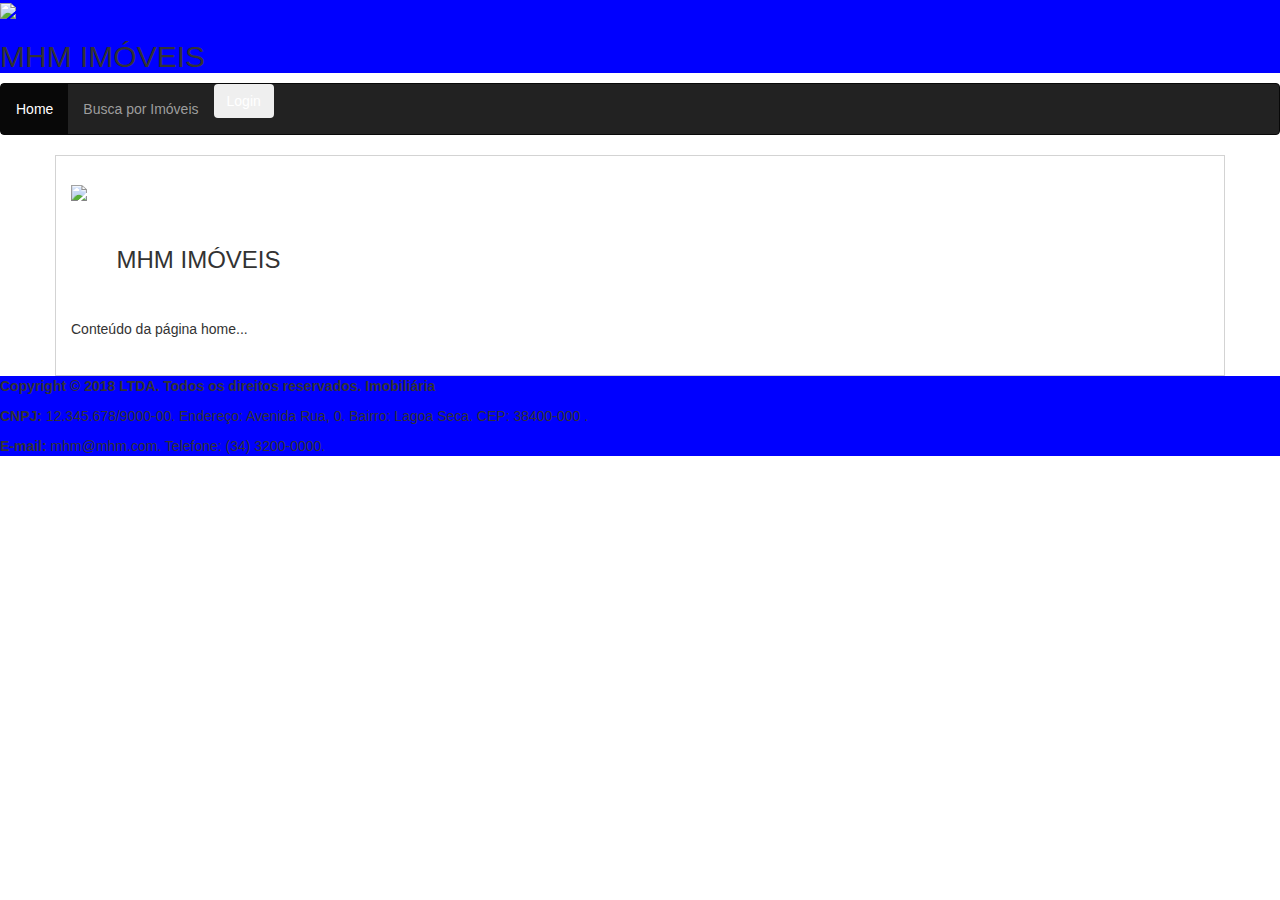
==== commit 992cf131: "Update Trab_PPI.html" ====
--- a/Trab_PPI.html
+++ b/Trab_PPI.html
@@ -1,19 +1,25 @@
+
 <!DOCTYPE html>
 <html lang="pt-br">
 	<head>
 		<title>MHM Imóveis</title>
 		<meta charset="UTF-8">
-		<meta name="viewport" content="width=device-width, initial-scale=1">
-		<link rel="stylesheet" type="text/css" href="CSS/estilos.css">
-		<link rel="stylesheet" href="https://maxcdn.bootstrapcdn.com/bootstrap/3.3.7/css/bootstrap.min.css">
-		<script src="https://ajax.googleapis.com/ajax/libs/jquery/3.3.1/jquery.min.js"></script>
-		<script src="https://cdnjs.cloudflare.com/ajax/libs/popper.js/1.14.3/umd/popper.min.js"></script>
-		<script src="https://maxcdn.bootstrapcdn.com/bootstrap/3.3.7/js/bootstrap.min.js"></script>
-		<script src="JS/script.js"></script>
+	    <meta name="viewport" content="width=device-width, initial-scale=1">
+	    <link rel="stylesheet" type="text/css" href="CSS/estilos.css">
+	    <link rel="stylesheet" href="https://maxcdn.bootstrapcdn.com/bootstrap/3.3.7/css/bootstrap.min.css">
+	    <script src="https://ajax.googleapis.com/ajax/libs/jquery/3.3.1/jquery.min.js"></script>
+	    <script src="https://cdnjs.cloudflare.com/ajax/libs/popper.js/1.14.3/umd/popper.min.js"></script>
+	    <script src="https://maxcdn.bootstrapcdn.com/bootstrap/3.3.7/js/bootstrap.min.js"></script>
+	    <script src="JS/script.js"></script>
 	</head>
 
 	<body class="corpo">
-		<header>MHM Imóveis</header>
+		<header>
+			<img class="logofixa img-fluid" src="logo.jpg">
+				<h2 style="margin: 4%, padding-top: 5px;">MHM IMÓVEIS</h2>
+			</div>
+		</header>
+	
 		<nav class="navbar navbar-inverse menu">
 
 			<ul class="nav navbar-nav">
@@ -22,15 +28,15 @@
 			</ul>
 			<ul class="login">
 			<!-- Modal -->
-			<button class="btn btn-success"  data-toggle="modal" data-target="#modalLogin">Login</button>	
+			<button style="color: white" class="btn botao-laranja"  data-toggle="modal" data-target="#modalLogin">Login</button>	
 			<div class="modal fade" id="modalLogin" role="dialog">
 	  			<div class="modal-dialog modal-xl" role="document">
 	    			<div class="modal-content">
-	      				<div class="modal-header">
-	       					<h4 class="modal-title centralizar">LOGIN</h4>
-	        				<button type="button" class="close btn-danger" data-dismiss="modal" aria-label="Fechar">
+	      				<div class="modal-header modal-laranja">
+	      					<button type="button" class="close btn-danger" data-dismiss="modal" aria-label="Fechar">
 	          					<span aria-hidden="true">&times;</span>
 	        				</button>
+	       					<h4 class="modal-title centralizar">LOGIN</h4>
 	     				</div>
 		      			<div class="modal-body form-group  centralizar">
 		      				<label for="user">Usuário: </label>
@@ -40,7 +46,7 @@
 							<input class="form-control" type="password" name="senha">		      				
 		      			</div>
 		     	 		<div class="modal-footer centralizar">
-		     	 			<input type="submit" class="btn btn-success" value="Entrar">
+		     	 			<input type="submit" class="btn btn-success" value="Entrar" onclick="mudarPagina()">
 		        			<button type="button" class="btn btn-danger" data-dismiss="modal">Cancelar</button>
 		     			</div>
 	   				</div>
@@ -50,14 +56,89 @@
 
 		</nav>
 
-		<div class="aba  container" id="Home">
+		<div class="aba container" id="Home">
 			<img class="logo" src="logo.jpg">
 			<h3 style="margin: 4%;">MHM IMÓVEIS</h3>
 			<p>Conteúdo da página home...</p>
 		</div>
 
-		<div class="aba  container" id="Busca">
-			<h3>FILTOS DE PESQUISA</h3>
+		<div class="aba container" id="Busca">
+			<h3>FILTROS DE PESQUISA</h3>
+			
+			<div class="row">
+      				<div class="col-md-2"> 
+
+
+      					<form>
+          					<div class="form-group">
+            				<label for="recipient-name" class="col-form-label">Propósito do usuário:</label>
+            				<select class="custom-select mb-3 form-control">
+  								<option selected>Escolha</option>
+  								<option value="1">Aquisição</option>
+  								<option value="2">Locação</option>
+							</select>
+
+          					</div>
+          				</form>
+
+      				</div>
+
+      				<div class="col-md-2"> 
+
+
+      					<form>
+          					<div class="form-group">
+            				<label for="recipient-name" class="col-form-label">Bairro:</label>
+            				<select class="custom-select mb-3 form-control">
+  								<option selected>Escolha</option>
+  								<option value="1">...</option>
+  								<option value="2">...</option>
+  								<option value="3">...</option>
+							</select>
+
+          					</div>
+          				</form>
+
+
+      				</div>
+
+      				<div class="col-md-2"> 
+
+
+      					<form>
+          						<div class="form-group">
+            						<label for="recipient-name" class="col-form-label">Valor mínimo:</label>
+            						<input type="text" name="Nome" class="form-control" id="recipient-name">
+          						</div>
+          				</form>
+
+      				</div>
+
+      				<div class="col-md-2"> 
+
+
+      					<form>
+          						<div class="form-group">
+            						<label for="recipient-name" class="col-form-label">Valor máximo:</label>
+            						<input type="text" name="Nome" class="form-control" id="recipient-name">
+          						</div>
+          				</form>
+
+      				</div>
+
+      				<div class="col-md-2"> 
+
+
+      					<form>
+          						<div class="form-group">
+            						<label for="recipient-name" class="col-form-label">Outras informações:</label>
+            						<input type="text" name="Nome" class="form-control" id="recipient-name">
+          						</div>
+          				</form>
+
+      				</div>
+
+				</div>
 
 			<br>
 			<h3>RESULTADOS DA PESQUISA:</h3>
@@ -66,59 +147,7 @@
 			 		<h4 class="centralizar" >Apartamento</h4>
 			 		<p>  Informações essenciais do Imóvel, como preço, número de quartos e área construída, apresenadas de maneira legível e elegante </p>
 
-			 		<button type="button" class="btn btn-primary" data-toggle="modal" data-target="#modalApart-lg">Detalhes
-					</button>
-
-					<!-- Modal -->
-					<div class="modal fade" id="modalApart-lg" tabindex="-1" role="dialog" aria-labelledby="exampleModalLabel" aria-hidden="true">
-			  			<div class="modal-dialog modal-lg" role="document">>
-			    			<div class="modal-content">
-			      				<div class="modal-header centralizar">
-			       					<h5 class="modal-title" id="exampleModalLabel">Detalhes do Imóvel</h5>
-			        				<button type="button" class="close" data-dismiss="modal" aria-label="Fechar">
-			          					<span aria-hidden="true">&times;</span>
-			        				</button>
-			     				</div>
-				      			<div class="modal-body">
-				       			 
-				       			 <p> Toda a descrição do imóvel</p>
-
-       			 					<p align="center">  
-       			 						<img class="fotosmodal" src="imagens/apart4.jpg"> 
-       			 						<img class="fotosmodal" src="imagens/apart5.jpg"> 
-       			 						<img class="fotosmodal" src="imagens/apart6.jpg"> 
-       			 						<img class="fotosmodal" src="imagens/apart7.jpg"> 
-       			 					</p>
-
-				      			</div>
-				      			<ul class="navbar-button">
-				     	 		<div class="modal-footer">
-				        			<button type="button" class="btn btn-secondary" data-dismiss="modal">Fechar</button>	
-				     			</div>
-				     			</ul>
-			   				</div>
-			  			</div>
-					</div>
-				</div>
-		
-				<div class="col-sm-8">
-			 		<p align="center">  
-			 			<img class="fotos" src="imagens/apart.jpg">
-			 			<img class="fotos" src="imagens/apart2.jpg">
-			 			<img class="fotos" src="imagens/apart3.jpg"> 
-			 		</p>
-				</div>
-			</div>
-
-	<div style="padding: 1%" class="row descricao">
-	 	<div class="col-sm-4">
-	 		<h4 class="centralizar" >Casa</h4>
-	 		<p> Informações essenciais do Imóvel, como preço, número de quartos e área construída, apresenadas de maneira legível e elegante </p>
-
-
-
-	 		
-	 		<button type="button" class="btn btn-primary botao-azul" data-toggle="modal" data-target="#modalApart-lg">Detalhes
+			 		<button type="button" class="btn btn-primary botao-azul" data-toggle="modal" data-target="#modalApart-lg">Detalhes
 			 		</button>
 
 					<!-- Modal -->
@@ -178,7 +207,7 @@
       											<form>
           											<div class="form-group">
             										<label for="recipient-name" class="col-form-label">Nome:</label>
-            										<input type="text" class="form-control" id="recipient-name">
+            										<input type="text" name="Nome" class="form-control" id="recipient-name">
           											</div>
           										</form>
 
@@ -193,7 +222,7 @@
       											
           											<div class="form-group">
             										<label for="recipient-name" class="col-form-label">E-mail:</label>
-            										<input type="text" class="form-control" id="recipient-name">
+            										<input type="text" name="E-mail" class="form-control" id="recipient-name">
           											</div>
           										
 
@@ -207,7 +236,7 @@
       											
           											<div class="form-group">
             										<label for="recipient-name" class="col-form-label">DDD:</label>
-            										<input type="text" class="form-control" id="recipient-name">
+            										<input type="text" name="DDD" class="form-control" id="recipient-name">
           											</div>
           										
 
@@ -220,7 +249,7 @@
       											
           											<div class="form-group">
             										<label for="recipient-name" class="col-form-label">Telefone:</label>
-            										<input type="text" class="form-control" id="recipient-name">
+            										<input type="text" name="Telefone" class="form-control" id="recipient-name">
           											</div>
           										
 
@@ -331,7 +360,7 @@
       											<form>
           											<div class="form-group">
             										<label for="recipient-name" class="col-form-label">Nome:</label>
-            										<input type="text" class="form-control" id="recipient-name">
+            										<input type="text" name="Nome" class="form-control" id="recipient-name">
           											</div>
           										</form>
 
@@ -346,7 +375,7 @@
       											
           											<div class="form-group">
             										<label for="recipient-name" class="col-form-label">E-mail:</label>
-            										<input type="text" class="form-control" id="recipient-name">
+            										<input type="text" name="E-mail" class="form-control" id="recipient-name">
           											</div>
           										
 
@@ -360,7 +389,7 @@
       											
           											<div class="form-group">
             										<label for="recipient-name" class="col-form-label">DDD:</label>
-            										<input type="text" class="form-control" id="recipient-name">
+            										<input type="text" name="DDD" class="form-control" id="recipient-name">
           											</div>
           										
 
@@ -373,7 +402,7 @@
       											
           											<div class="form-group">
             										<label for="recipient-name" class="col-form-label">Telefone:</label>
-            										<input type="text" class="form-control" id="recipient-name">
+            										<input type="text" name="Telefone" class="form-control" id="recipient-name">
           											</div>
           										
 
@@ -482,7 +511,7 @@
       											<form>
           											<div class="form-group">
             										<label for="recipient-name" class="col-form-label">Nome:</label>
-            										<input type="text" class="form-control" id="recipient-name">
+            										<input type="text" name="Nome" class="form-control" id="recipient-name">
           											</div>
           										</form>
 
@@ -497,7 +526,7 @@
       											
           											<div class="form-group">
             										<label for="recipient-name" class="col-form-label">E-mail:</label>
-            										<input type="text" class="form-control" id="recipient-name">
+            										<input type="text" name="E-mail" class="form-control" id="recipient-name">
           											</div>
           										
 
@@ -511,7 +540,7 @@
       											
           											<div class="form-group">
             										<label for="recipient-name" class="col-form-label">DDD:</label>
-            										<input type="text" class="form-control" id="recipient-name">
+            										<input type="text" name="DDD" class="form-control" id="recipient-name">
           											</div>
           										
 
@@ -524,7 +553,7 @@
       											
           											<div class="form-group">
             										<label for="recipient-name" class="col-form-label">Telefone:</label>
-            										<input type="text" class="form-control" id="recipient-name">
+            										<input type="text" name="Telefone" class="form-control" id="recipient-name">
           											</div>
           										
 
@@ -629,7 +658,7 @@
       											<form>
           											<div class="form-group">
             										<label for="recipient-name" class="col-form-label">Nome:</label>
-            										<input type="text" class="form-control" id="recipient-name">
+            										<input type="text" name="Nome" class="form-control" id="recipient-name">
           											</div>
           										</form>
 
@@ -644,7 +673,7 @@
       											
           											<div class="form-group">
             										<label for="recipient-name" class="col-form-label">E-mail:</label>
-            										<input type="text" class="form-control" id="recipient-name">
+            										<input type="text" name="E-mail" class="form-control" id="recipient-name">
           											</div>
           										
 
@@ -658,7 +687,7 @@
       											
           											<div class="form-group">
             										<label for="recipient-name" class="col-form-label">DDD:</label>
-            										<input type="text" class="form-control" id="recipient-name">
+            										<input type="text" name="DDD" class="form-control" id="recipient-name">
           											</div>
           										
 
@@ -671,7 +700,7 @@
       											
           											<div class="form-group">
             										<label for="recipient-name" class="col-form-label">Telefone:</label>
-            										<input type="text" class="form-control" id="recipient-name">
+            										<input type="text" name="Telefone" class="form-control" id="recipient-name">
           											</div>
           										
 
@@ -718,6 +747,10 @@
 
 		</div>
 
-		<footer>rodape</footer>	
+		<footer>
+			<p><b>Copyright © 2018  LTDA. Todos os direitos reservados. Imobiliária</b></p>
+			<p><b>CNPJ:</b> 12.345.678/9000-00.  Endereço: Avenida Rua, 0.  Bairro: Lagoa Seca.  CEP: 38400-000 .</p>
+			<p><b>E-mail:</b> mhm@mhm.com. Telefone: (34) 3200-0000.</p>
+		</footer>	
 	</body>
 </html>
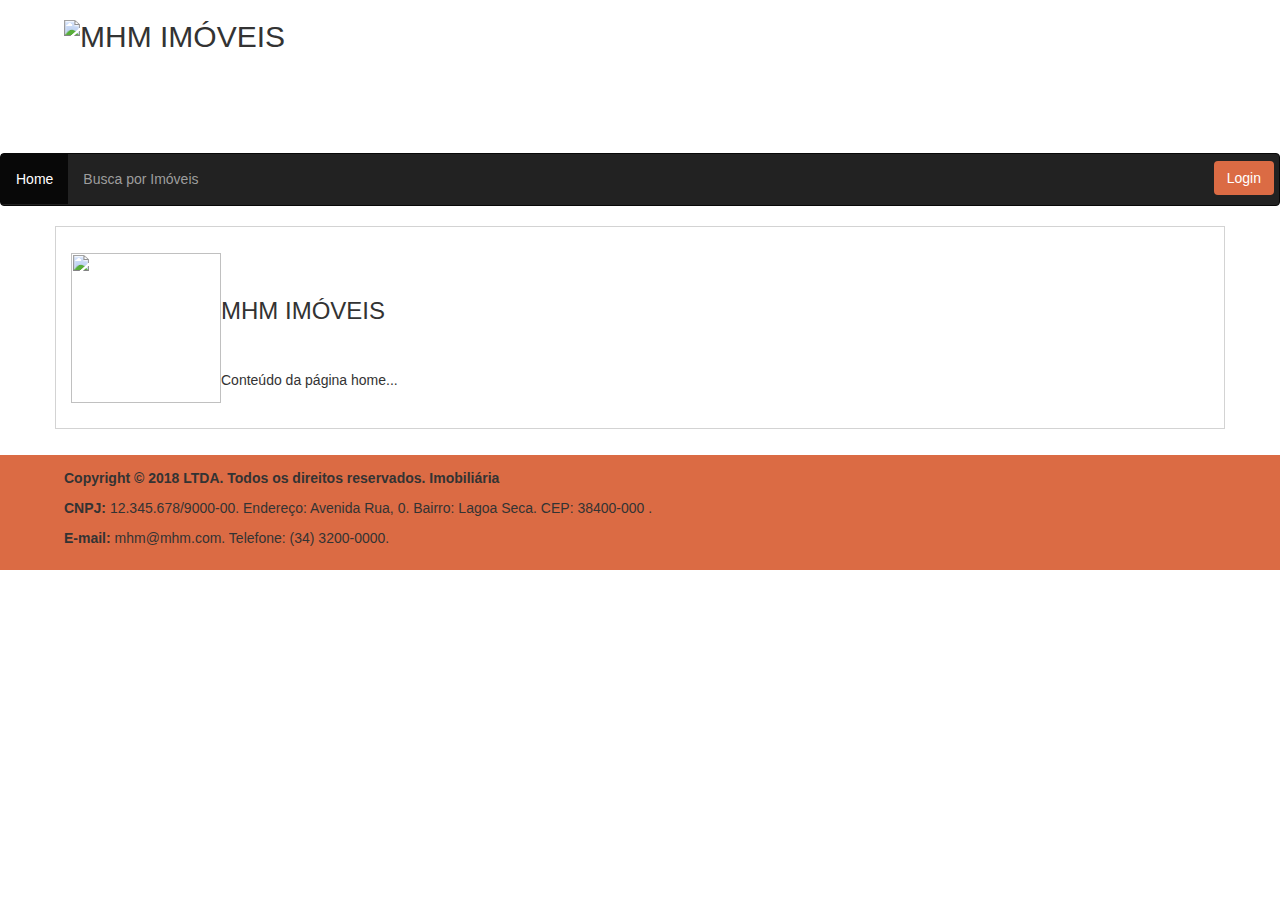
==== commit 86b304e8: "Update Trab_PPI.html" ====
--- a/Trab_PPI.html
+++ b/Trab_PPI.html
@@ -15,7 +15,7 @@
 
 	<body class="corpo">
 		<header>
-			<img class="logofixa img-fluid" src="logo.jpg">
+			<img class="logofixa img-fluid" src="Logo.png">
 				<h2 style="margin: 4%, padding-top: 5px;">MHM IMÓVEIS</h2>
 			</div>
 		</header>
@@ -57,7 +57,7 @@
 		</nav>
 
 		<div class="aba container" id="Home">
-			<img class="logo" src="logo.jpg">
+			<img class="logo" src="Logo.png">
 			<h3 style="margin: 4%;">MHM IMÓVEIS</h3>
 			<p>Conteúdo da página home...</p>
 		</div>
@@ -135,6 +135,19 @@
             						<input type="text" name="Nome" class="form-control" id="recipient-name">
           						</div>
           				</form>
+
+      				</div>
+				
+					<div class="col-md-2">
+
+      					<br>
+      					<form>
+      							<div class="form-group">
+									<label for="recipient-name" class="col-form-label"></label>
+      								<button style="" type="button" class="btn btn-primary botao-laranja" data-toggle="modal" data-target="#modalBuscar">Buscar
+									</button>
+								</div>
+      					</form>
 
       				</div>
 
--- a/CSS/estilos.css
+++ b/CSS/estilos.css
@@ -1,29 +1,83 @@
-header{
-	background-color: blue;
+h4{
+	font-weight: bold!important;
 }
 
 header{
-	background-color: blue;
+	padding-left: 5%;
 }
 
 footer{
-	background-color: blue;
+	background-color: rgb(219,107,68)!important;
+	padding: 1% 5%;
+}
+
+.centralizar{
+	text-align: center!important;
 }
 
 .corpo{
+	margin:0;
+	width: 70% auto;
+}
+
+.menu{
+	vertical-align: middle;
+	margin-top: 100px; 
 }
 
 .aba {
 	padding: 2%;
 	display: none;
 	border: 0.5px solid lightgray;
+	margin: 0 0 2%;
+}
+
+.login{
+	float: right!important; 
+	margin-top: 7px;
+	margin-right: 5px;
+}
+
+.logo{
+	float: left;
+	height: 150px;
+	width: 150px;
+}
+
+.logofixa{
+	float: left;
+
 }
 
 .fotos{
-	margin: 0 2%;
+	margin: 1% 2%;
+	width: 200px;
+	height: 200px;
+}
+
+.fotosmodal{
+	margin: 1% 2%;
+	width: 200px;
+	height: 200px;
 }
 
 .descricao{
 	margin: 2% 0;
 	border: 2px solid black;
 }
+
+.modal-laranja{
+
+	background: rgb(219,107,68); height: 55px!important;
+
+}
+
+.botao-laranja{
+
+	background: rgb(219,107,68)!important;
+}
+
+.botao-azul{
+
+	background: rgb(0,78,120)!important;
+}
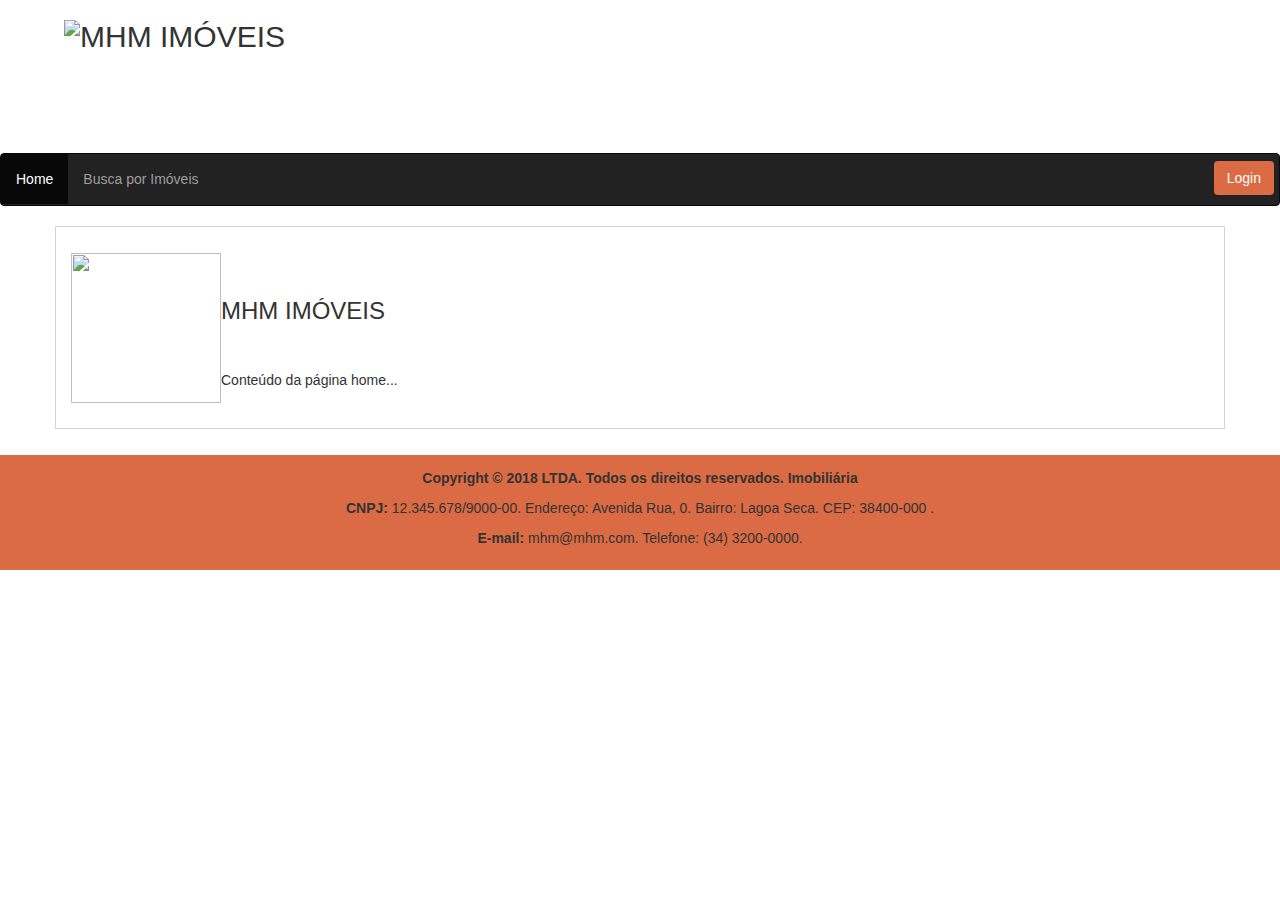
==== commit d80dea6e: "Update Trab_PPI.html" ====
--- a/Trab_PPI.html
+++ b/Trab_PPI.html
@@ -16,7 +16,7 @@
 	<body class="corpo">
 		<header>
 			<img class="logofixa img-fluid" src="Logo.png">
-				<h2 style="margin: 4%, padding-top: 5px;">MHM IMÓVEIS</h2>
+				<h2 class="titulo">MHM IMÓVEIS</h2>
 			</div>
 		</header>
 	
@@ -144,7 +144,7 @@
       					<form>
       							<div class="form-group">
 									<label for="recipient-name" class="col-form-label"></label>
-      								<button style="" type="button" class="btn btn-primary botao-laranja" data-toggle="modal" data-target="#modalBuscar">Buscar
+      								<button onclick="mostraDescricao()" type="button" class="btn btn-primary botao-laranja" data-toggle="modal" data-target="#modalBuscar">Buscar
 									</button>
 								</div>
       					</form>
@@ -178,10 +178,9 @@
 				       			 <p> Toda a descrição do imóvel</p>
 
        			 					<p align="center">  
-       			 						<img class="fotosmodal" src="imagens/apart4.jpg"> 
-       			 						<img class="fotosmodal" src="imagens/apart5.jpg"> 
-       			 						<img class="fotosmodal" src="imagens/apart6.jpg"> 
-       			 						<img class="fotosmodal" src="imagens/apart7.jpg"> 
+       			 						<img class="fotos2" src="imagens/apart4.jpg"> 
+       			 						<img class="fotos2" src="imagens/apart5.jpg"> 
+       			 						<img class="fotos2" src="imagens/apart6.jpg"> 
        			 					</p>
 
 				      			</div>
@@ -334,9 +333,9 @@
 	      			<p> Toda a descrição do imóvel</p>
 
        			 			<p align="center">  
-       			 				<img class="fotosmodal" src="imagens/casa4.jpg"> 
-       			 				<img class="fotosmodal" src="imagens/casa5.jpg"> 
-       			 				<img class="fotosmodal" src="imagens/casa6.jpg"> 
+       			 				<img class="fotos2" src="imagens/casa4.jpg"> 
+       			 				<img class="fotos2" src="imagens/casa5.jpg"> 
+       			 				<img class="fotos2" src="imagens/casa6.jpg"> 
        			 			</p>
 
 	      			</div>
@@ -485,9 +484,9 @@
 					<p> Toda a descrição do imóvel</p>
 
       				<p align="center">  
-       			 				<img class="fotosmodal" src="imagens/sala4.jpg"> 
-       			 				<img class="fotosmodal" src="imagens/sala5.jpg"> 
-       			 				<img class="fotosmodal" src="imagens/sala6.jpg"> 
+       			 				<img class="fotos2" src="imagens/sala4.jpg"> 
+       			 				<img class="fotos2" src="imagens/sala5.jpg"> 
+       			 				<img class="fotos2" src="imagens/sala6.jpg"> 
        			 	</p>
 
       			</div>
@@ -634,7 +633,7 @@
       				<p> Toda a descrição do imóvel</p>
 
       				<p align="center">  
- 						<img class="fotos" src="imagens/terreno4.jpg">
+ 						<img class="fotos2" src="imagens/terreno4.jpg">
 					</p>
 
       			</div>
@@ -760,7 +759,7 @@
 
 		</div>
 
-		<footer>
+		<footer class="centralizar">
 			<p><b>Copyright © 2018  LTDA. Todos os direitos reservados. Imobiliária</b></p>
 			<p><b>CNPJ:</b> 12.345.678/9000-00.  Endereço: Avenida Rua, 0.  Bairro: Lagoa Seca.  CEP: 38400-000 .</p>
 			<p><b>E-mail:</b> mhm@mhm.com. Telefone: (34) 3200-0000.</p>
